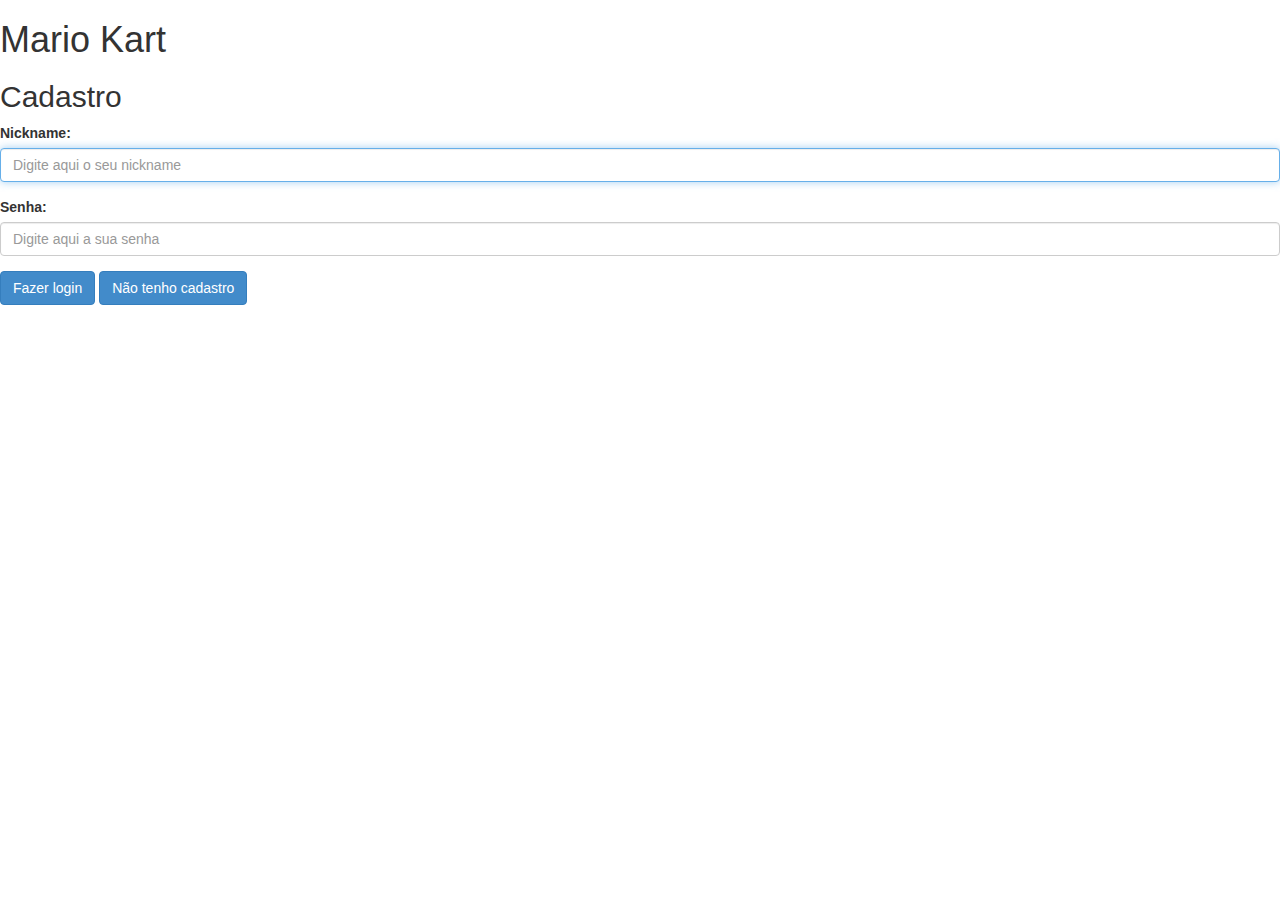
==== WebContent/cadastro-novo-jogador.html @ c7c6103c "Corrigindo Defeitos do backend de jogador" ====
<html ng-app="mariokart">
<head>
	<meta charset="UTF-8">
	<title>Mario Kart</title>
	<link rel="stylesheet" type="text/css"
		href="lib/bootstrap/bootstrap.css">
	<link rel="stylesheet" type="text/css" href="css/app.css">
	<script src="lib/angular/angular.js"></script>
	<script src="lib/angular/angular-messages.js"></script>
	<script src="js/app.js"></script>
	<script src="js/controllers/personagemController.js"></script>
	<script src="js/services/personagemService.js"></script>
</head>
<body ng-controller="PersonagemController as vm" ng-init="vm.init()">
	<div class="container-fluid">
		<h1 class="titulo">Mario Kart</h1>
		<h2 class="subtitulo">Cadastro</h1>
		<form action="/login" method="post" autocomplete="off">
			<div class="form-group">
				<label for="nickname">Nickname:</label>
				<input type="text" autofocus required class="form-control" id="nickname" placeholder="Digite aqui o seu nickname">
			</div>

			<div class="form-group">
				<label for="senha">Senha:</label>
				<input type="password" required minlength="6" maxlength="10" class="form-control" id="senha" placeholder="Digite aqui a sua senha">
			</div>
			<button type="submit" class="btn btn-primary">Fazer login</button>
			<a class="btn btn-primary" id="naoCadastrado" href="http://localhost:8080/mario-kart-desafio-final/cadastro-novo-jogador.html" role="button">Não tenho cadastro</a>
		</form>
	</div>
</body>
</html>
---- WebContent/css/app.css ----
.jumbotron {
	width: 600px;
	text-align: center;
	margin-top: 20px;
	margin-left: auto;
	margin-right: auto;
}
h3 {
	margin-bottom: 30px;
}
.table {
	margin-top: 20px;
}
.form-control {
	margin-bottom: 5px;
}
.selecionado {
	background-color: yellow;
}
.negrito {
	font-weight: bold;
}
hr {
	border-color: #999;
}
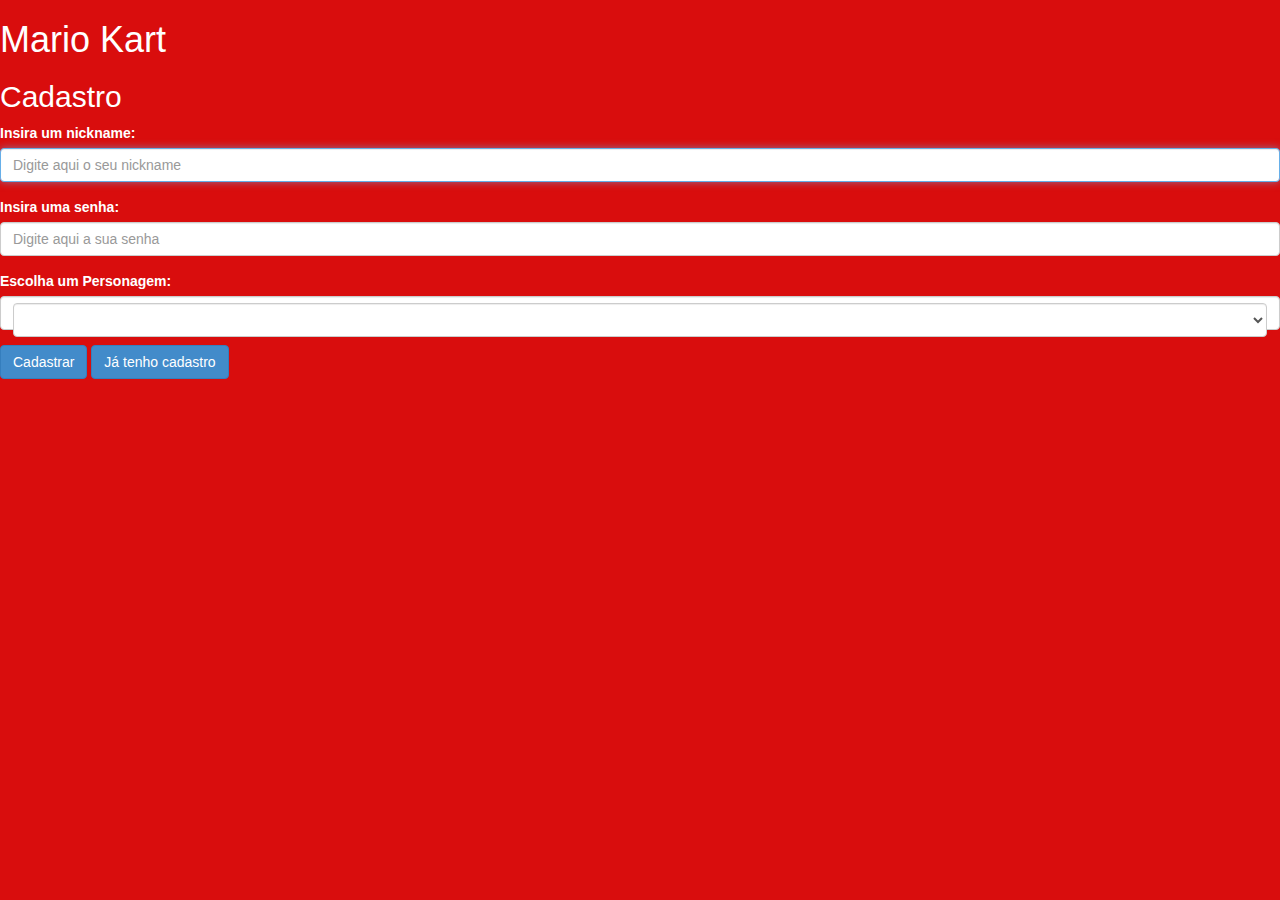
==== commit 6b9c58d5: "implemtando o front e inserindo a validacao do jogador" ====
--- a/WebContent/cadastro-novo-jogador.html
+++ b/WebContent/cadastro-novo-jogador.html
@@ -1,32 +1,55 @@
 <html ng-app="mariokart">
 <head>
-	<meta charset="UTF-8">
-	<title>Mario Kart</title>
-	<link rel="stylesheet" type="text/css"
-		href="lib/bootstrap/bootstrap.css">
-	<link rel="stylesheet" type="text/css" href="css/app.css">
-	<script src="lib/angular/angular.js"></script>
-	<script src="lib/angular/angular-messages.js"></script>
-	<script src="js/app.js"></script>
-	<script src="js/controllers/personagemController.js"></script>
-	<script src="js/services/personagemService.js"></script>
+<meta charset="UTF-8">
+<title>Mario Kart teste</title>
+<link rel="stylesheet" type="text/css"
+	href="lib/bootstrap/bootstrap.css">
+<link rel="stylesheet" type="text/css" href="css/app.css">
+<script src="lib/angular/angular.js"></script>
+<script src="lib/angular/angular-messages.js"></script>
+<script src="js/app.js"></script>
+<script src="js/controllers/personagemController.js"></script>
+<script src="js/services/cadastroService.js"></script>
+<script src="js/services/personagemService.js"></script>
 </head>
 <body ng-controller="PersonagemController as vm" ng-init="vm.init()">
 	<div class="container-fluid">
 		<h1 class="titulo">Mario Kart</h1>
-		<h2 class="subtitulo">Cadastro</h1>
-		<form action="/login" method="post" autocomplete="off">
+		<h2 class="subtitulo">Cadastro</h2>
+		<form ng-submit="vm.fazerCadastro()" autocomplete="off">
+			<div class="panel panel-danger" ng-if="vm.validacaoDeCadastroJogador">
+				<div class="panel-heading">
+					<h3 class="panel-title">Erro</h3>
+				</div>
+				<div class="panel-body">{{vm.validacaoDeCadastroJogador}}</div>
+			</div>
 			<div class="form-group">
-				<label for="nickname">Nickname:</label>
-				<input type="text" autofocus required class="form-control" id="nickname" placeholder="Digite aqui o seu nickname">
+				<label for="nickname">Insira um nickname:</label> <input
+					ng-model="vm.dadosCadastrado.nickname" type="text" autofocus
+					required class="form-control" id="nickname"
+					placeholder="Digite aqui o seu nickname">
 			</div>
 
 			<div class="form-group">
-				<label for="senha">Senha:</label>
-				<input type="password" required minlength="6" maxlength="10" class="form-control" id="senha" placeholder="Digite aqui a sua senha">
+				<label for="senha">Insira uma senha: </label> <input
+					ng-model="vm.dadosCadastrado.senha" type="password" required
+					minlength="6" maxlength="8" class="form-control" id="senha"
+					placeholder="Digite aqui a sua senha">
 			</div>
-			<button type="submit" class="btn btn-primary">Fazer login</button>
-			<a class="btn btn-primary" id="naoCadastrado" href="http://localhost:8080/mario-kart-desafio-final/cadastro-novo-jogador.html" role="button">Não tenho cadastro</a>
+
+			<div class="form-group">
+				<label>Escolha um Personagem: </label><br>
+				<div class="form-control">
+					<select name="personagem" id="personagem" class="form-control"
+						required
+						ng-options="personagem as personagem.nome for personagem in vm.personagens"
+						ng-model="vm.dadosCadastrado.personagem"></select>
+				</div>
+			</div>
+			<button type="submit" class="btn btn-primary">Cadastrar</button>
+			<a class="btn btn-primary" id="naoCadastrado"
+				href="http://localhost:8080/mario-kart-desafio-final/" role="button">Já
+				tenho cadastro</a>
 		</form>
 	</div>
 </body>
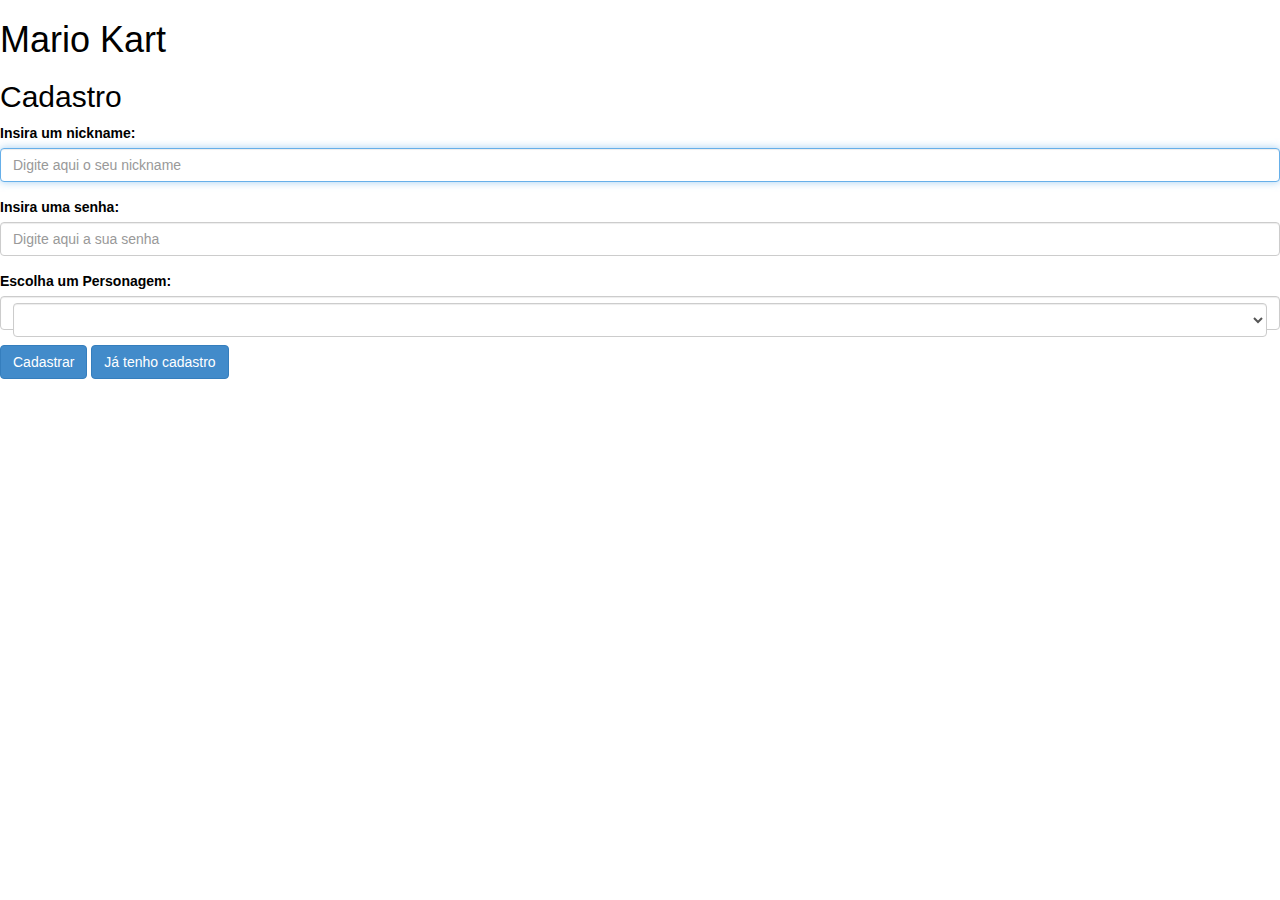
==== commit cd2229a8: "Implemtando funcionalidade de corrida" ====
--- a/WebContent/cadastro-novo-jogador.html
+++ b/WebContent/cadastro-novo-jogador.html
@@ -1,7 +1,7 @@
 <html ng-app="mariokart">
 <head>
 <meta charset="UTF-8">
-<title>Mario Kart teste</title>
+<title>Mario Kart</title>
 <link rel="stylesheet" type="text/css"
 	href="lib/bootstrap/bootstrap.css">
 <link rel="stylesheet" type="text/css" href="css/app.css">
